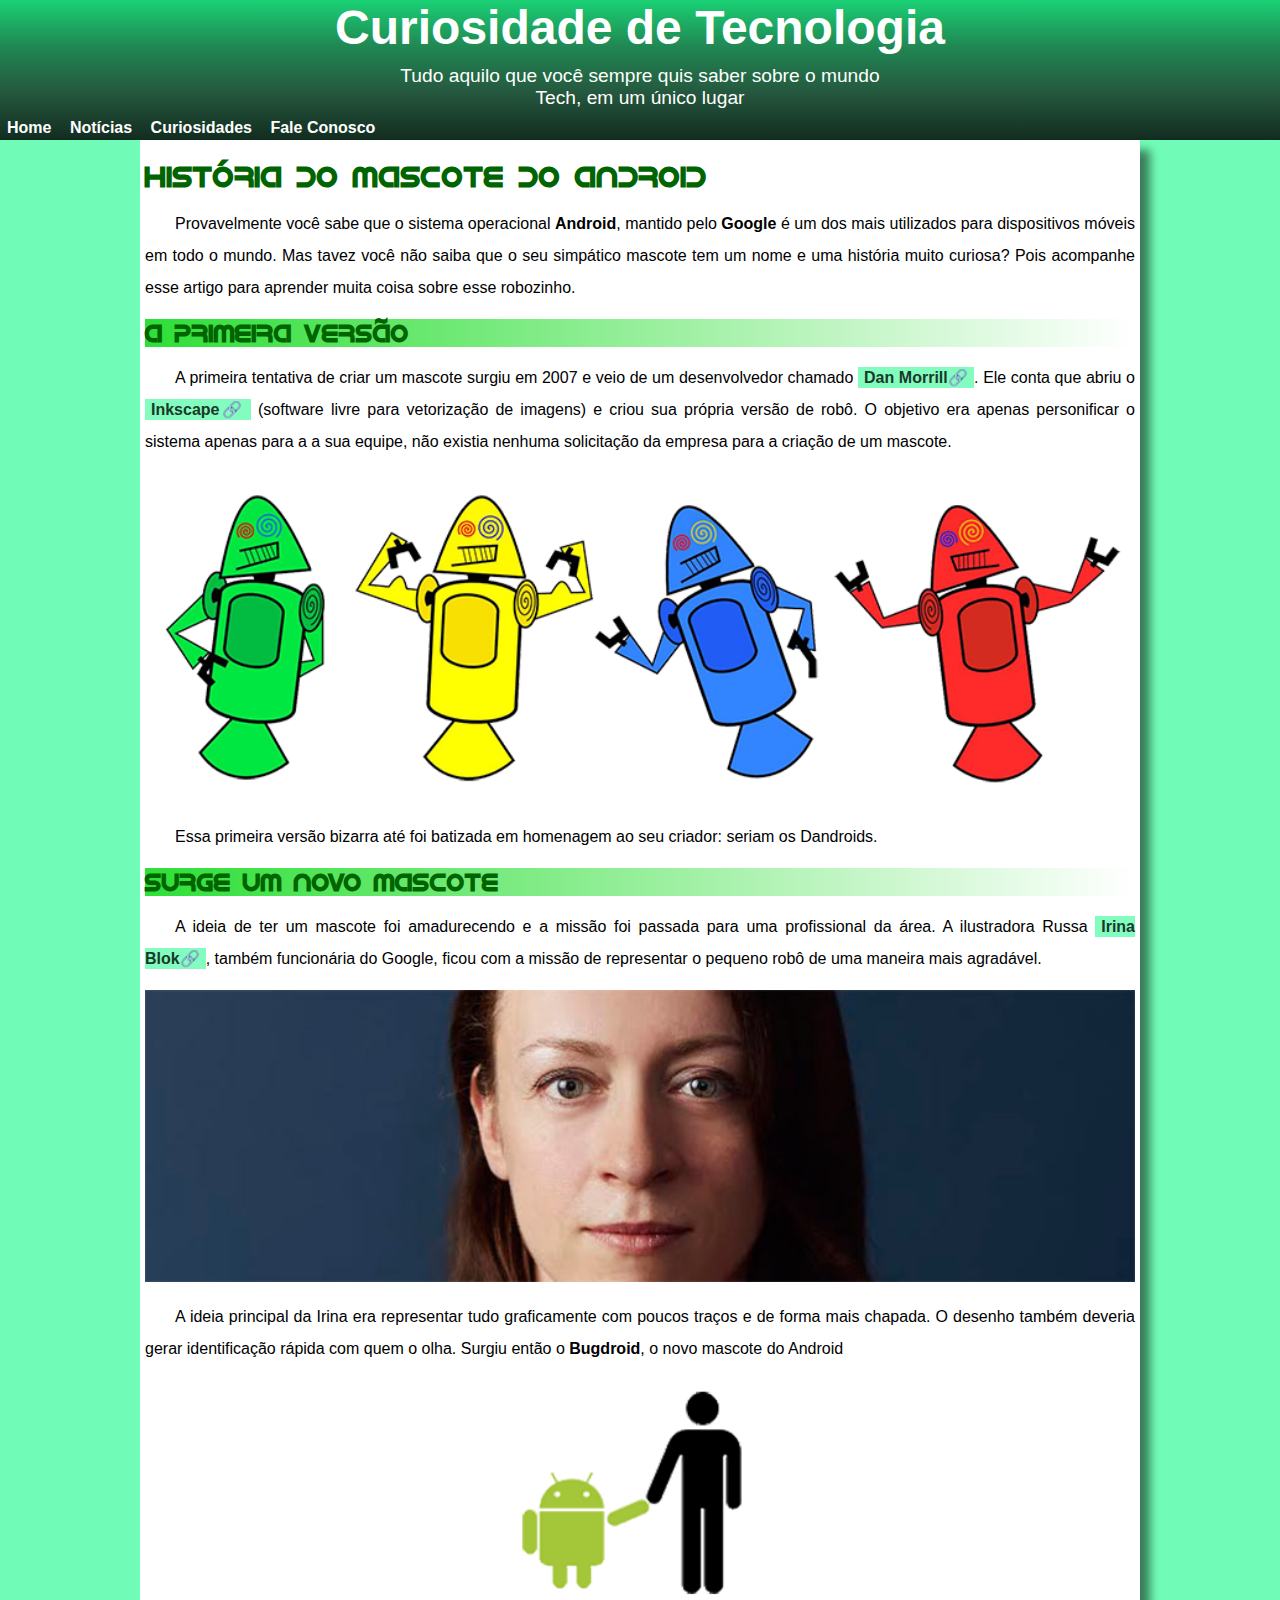
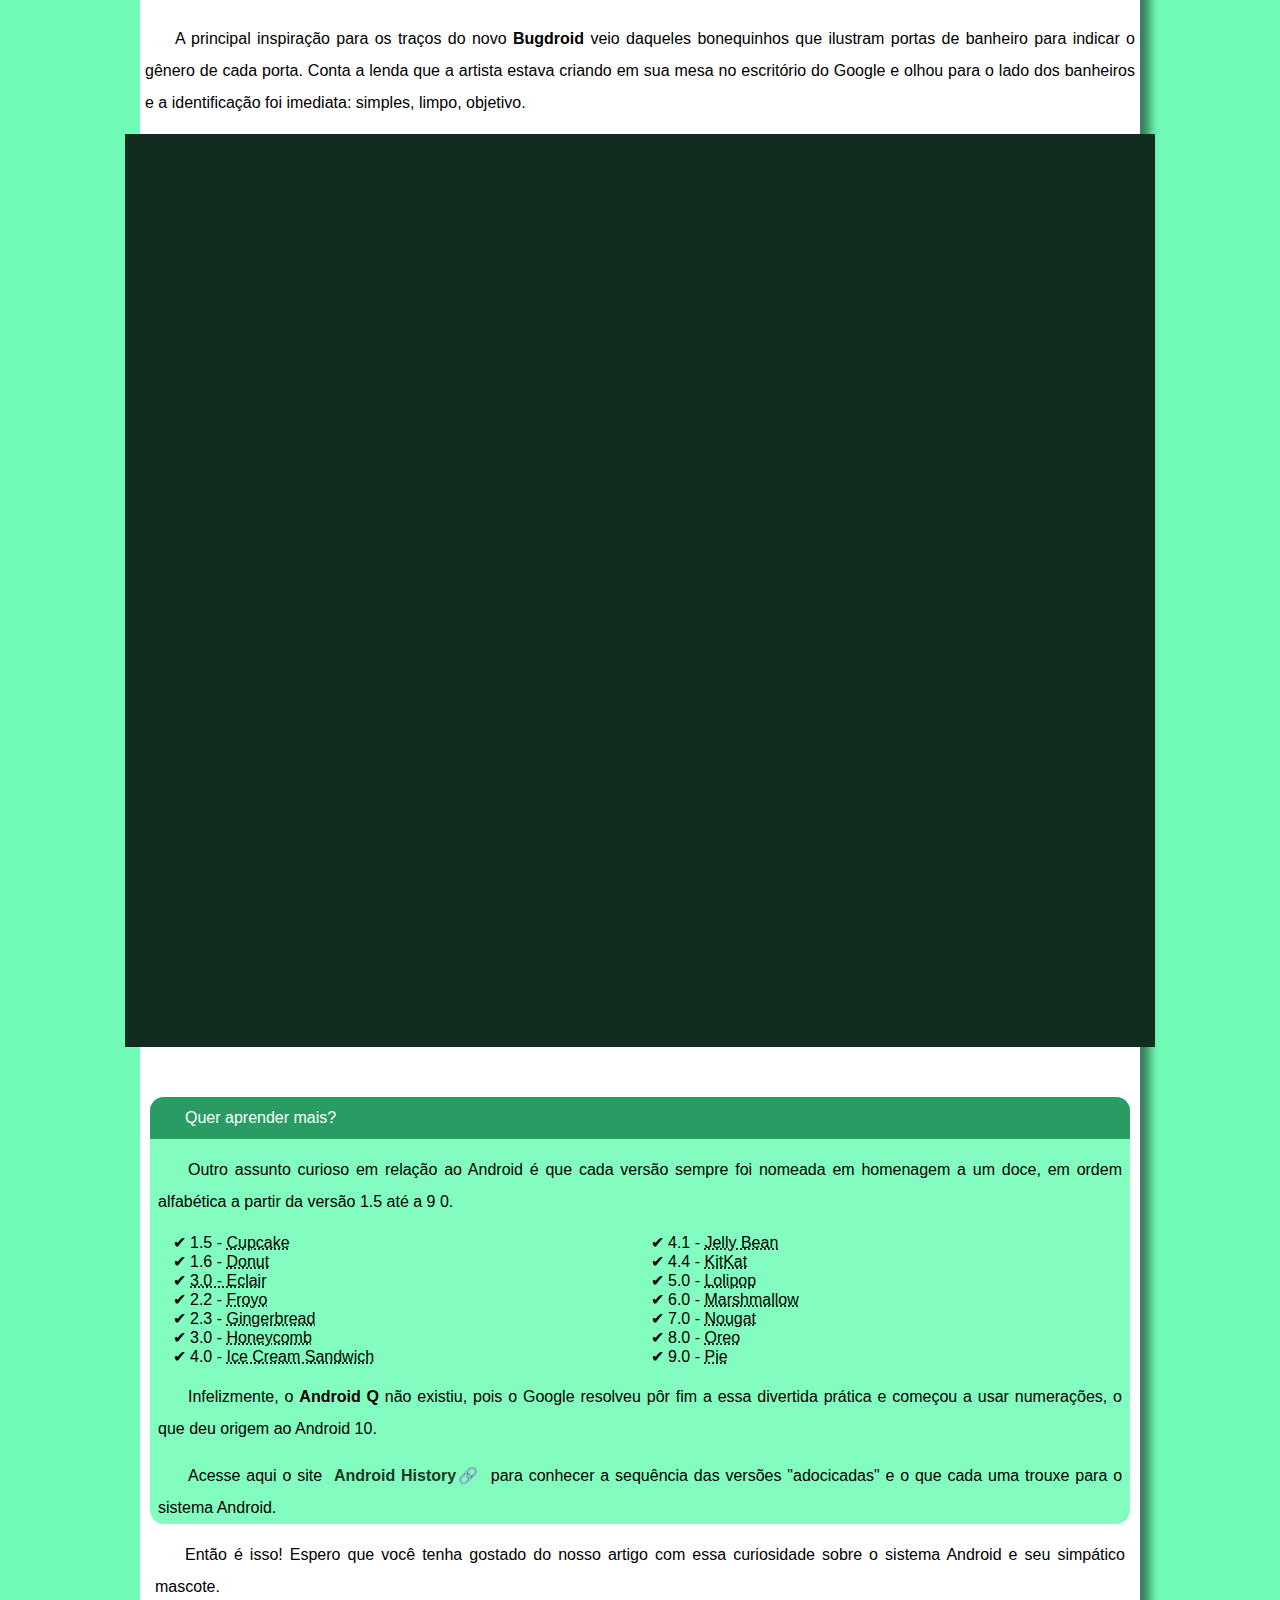
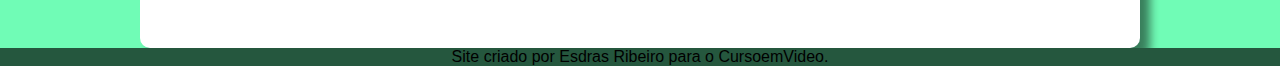
==== index.html @ 60c55d70 "Atualização do Site" ====
<!DOCTYPE html>
<html lang="pt-br">
<head>
    <meta charset="UTF-8">
    <meta http-equiv="X-UA-Compatible" content="IE=edge">
    <meta name="viewport" content="width=device-width, initial-scale=1.0">
    <title>Como surgiu o mascote do Ândroid</title>
    <link rel="shortcut icon" href="imagens/favicon.ico" type="image/x-icon">
    <link rel="stylesheet" href="style.css">
</head>
<body>
    <header>
        <h1 class="cabe">Curiosidade de Tecnologia</h1>
        <p class="cabe">Tudo aquilo que você sempre quis saber sobre o mundo Tech, em um único lugar
        </p>
        <nav id="itens"><a href="#" id="ho">Home</a> <a href="#">Notícias</a> <a href="#">Curiosidades</a> <a href="#">Fale Conosco</a></nav>
    </header>
    <main>
        <article>
            <aside id="primeiro">
                <h1 id="pri">
                    História do Mascote do Android
                </h1>
                <p>
                    Provavelmente você sabe que o sistema operacional <strong>Android</strong>, mantido pelo <strong>Google</strong> é um dos mais utilizados para dispositivos móveis em todo o mundo. Mas tavez você não saiba que o seu simpático mascote tem um nome e uma história muito curiosa? Pois acompanhe esse artigo para aprender muita coisa sobre esse robozinho.
                </p>
        
            </aside>
            <aside>
                <h2 class="titulo">
                    A primeira versão
                </h2>
                <p>
                    A primeira tentativa de criar um mascote surgiu em 2007 e veio de um desenvolvedor chamado <a class="externo" href="https://androidcommunity.com/dan-morrill-shows-us-the-android-mascot-that-almost-was-20130103/" class="link" target="_blank">Dan Morrill</a>. Ele conta que abriu o <a class="externo" href="https://inkscape.org/pt-br/" class="link" target="_blank">Inkscape</a> (software livre para vetorização de imagens) e criou sua própria versão de robô. O objetivo era apenas personificar o sistema apenas para a a sua equipe, não existia nenhuma solicitação da empresa para a criação de um mascote.
                </p>
                <picture>
                    <source media="(max-width: 600px)" srcset="imagens/dan-droids-pq.png">
                    <img src="imagens/dan-droids.png" alt="primeiro mascote do android" class="midia">
                </picture>
                <p>
                    Essa primeira versão bizarra até foi batizada em homenagem ao seu criador: seriam os Dandroids.
                </p>
            </aside>
            <aside>
                <h2 class="titulo">Surge um novo mascote</h2>
                <p>A ideia de ter um mascote foi amadurecendo e a missão foi passada para uma profissional da área. A ilustradora Russa <a class="externo" href="https://www.irinablok.com/" class="link" target="_blank">Irina Blok</a>, também funcionária do Google, ficou com a missão de representar o pequeno robô de uma maneira mais agradável.</p>
                <picture>
                    <source media="(max-width: 650px)" srcset="imagens/irina-blok-pq.jpg" >
                    <img src="imagens/irina-blok.jpg" alt="Criadora do mascote do ândroid" class="midia">
                </picture>
                <p>
                    A ideia principal da Irina era representar tudo graficamente com poucos traços e de forma mais chapada. O desenho também deveria gerar identificação rápida com quem o olha. Surgiu então o <strong>Bugdroid</strong>, o novo mascote do Android
                </p>
                <img src="imagens/bugdroid.png" alt="bugdroid" class="midia" id="pequena">
                <p>
                    A principal inspiração para os traços do novo <strong>Bugdroid</strong> veio daqueles bonequinhos que ilustram portas de banheiro para indicar o gênero de cada porta. Conta a lenda que a artista estava criando em sua mesa no escritório do Google e olhou para o lado dos banheiros e a identificação foi imediata: simples, limpo, objetivo.
                </p>
            </aside>
            <aside id="vidio">
                <div><iframe width="560" height="315" src="https://www.youtube.com/embed/I_oPo7M9XyQ" title="YouTube video player" frameborder="0" allow="accelerometer; autoplay; clipboard-write; encrypted-media; gyroscope; picture-in-picture" allowfullscreen ></iframe></div>
            </aside>
        </article>
        <section>
            <p id="titu">Quer aprender mais?</p>
            <p>Outro assunto curioso em relação ao Android é que cada versão sempre foi nomeada em homenagem a um doce, em ordem alfabética a partir da versão 1.5 até a 9 0.</p>
            <ul>
                <li>
                    1.5 - <abbr title="Bolo de copo">Cupcake</abbr>
                </li>
                <li>
                    1.6 - <abbr title="Rosquinha">Donut</abbr>
                </li>
                <li>
                    <abbr title="Bomba">3.0 - Eclair</abbr>
                </li>
                <li>
                    2.2 - <abbr title="Iorgute Congelado">Froyo</abbr>
                </li>
                <li>
                    2.3 - <abbr title="Biscoito de Gengibre">Gingerbread</abbr>
                </li>
                <li>
                    3.0 - <abbr title="Favo de Mel">Honeycomb</abbr>
                </li>
                <li>
                    4.0 - <abbr title="Sanduíche de Sorvete">Ice Cream Sandwich</abbr>
                </li>
                <li>
                    4.1 - <abbr title="Jujuba">Jelly Bean</abbr>
                </li>
                <li>
                    4.4 - <abbr title="Kitkat">KitKat</abbr>
                </li>
                <li>
                    5.0 - <abbr title="Pirulito">Lolipop</abbr>
                </li>
                <li>
                    6.0 - <abbr title="Marshmallow">Marshmallow</abbr>
                </li>
                <li>
                    7.0 - <abbr title="Torrone">Nougat</abbr>
                </li>
                <li>
                    8.0 - <abbr title="Oreo">Oreo</abbr>
                </li>
                <li>
                    9.0 - <abbr title="Torta">Pie</abbr>
                </li>
            </ul>
            <p>
                Infelizmente, o <strong>Android Q</strong> não existiu, pois o Google resolveu pôr fim a essa divertida prática e começou a usar numerações, o que deu origem ao Android 10.</p>
            <p>
                Acesse aqui o site <a class="externo" href="https://www.android.com/intl/ln_euk/history" class="link" target="_blank">Android History</a> para conhecer a sequência das versões "adocicadas" e o que cada uma trouxe para o sistema Android.
            </p>
        </section>
        <p id="fim">
            Então é isso! Espero que você tenha gostado do nosso artigo com essa curiosidade sobre o sistema Android e seu simpático mascote.
        </p>
    </main>
    <footer>
        <p>Site criado por Esdras Ribeiro para o CursoemVideo.</p>
    </footer>
</body>
</html>
---- style.css ----
@charset "UTF-8";

/*

Variaveis em CSS

:root {
    --cor0: #00000;
    --cor1: #00001;
    --cor2: #00002;
}


color: var(--cor0);
*/

@font-face {
    font-family: idroid;
    src: url('fontes/idroid.otf');
}

* {
    margin: 0;
}

html, body {
    height: 100%;
}

body {
    background-color: #70fcb6;
    padding: 0;
    margin: 0 auto !important;
    font-family: Arial, Helvetica, sans-serif;
}

p {
    text-align: justify;
    margin: 15px 0px;
}

header {
    background-image: linear-gradient(to bottom, #1ad175, #208753,#25573e, #122c1f);
    margin: 0px;
    width: 100%;
    margin-top: -10px;
    height: 140px;
}

header > .cabe {
    text-align: center;
    color: white;
    
}

header > h1 {
    margin-top: 10px;
    font-size: 3em;
    margin-bottom: 10px;
}

footer > p {
    text-align: center;
    background-color: #25573e;
    margin: 0px;
}

header > p {
    padding-bottom: 10px;
    font-size: 1.2em;
    max-width: 500px;
    margin: auto;
}

#itens > a {
    text-decoration: none;
    color: white;
    margin: 7px;
    transition-duration: 0.5;
    font-weight: 700;
}

#itens > a:hover {
    background-color: #1ad175;
    color: #25573e;
}

main {
    background-color: white;
    margin: auto;
    min-width: 300px;
    max-width: 1000px;
    box-shadow: 10px 10px 10px rgba(0, 0, 0, 0.499);
    border-bottom-left-radius: 10px;
    border-bottom-right-radius: 10px;
}

main p {
    text-align: justify;
    margin: 15px 0px;
    text-indent: 30px;
    font-size: 1em;
    line-height: 2em;
}

main > article {
    margin: 0px;
    padding: 5px;
}

main img#pequena {
    max-width: 350px;
    display: block;
    margin: auto;
}

main a {
    text-decoration: none;
    font-weight: bold;
    color: #183828;
    background-color: #82fdbf;
    padding: 2px 6px;
}

section > ul {
    list-style-type: '\2714\00a0';
    columns: 2;
}

.titulo {
    font-family: idroid;
    color: darkgreen;
     background-image: linear-gradient(to right, #2edf37, transparent);
}

.midia {
    width: 100%;
    margin: auto;
}

#vidio {
    background-color: #122c1f;
    margin: 0px -20px 30px -20px;
    padding: 20px;
    padding-bottom: 58%;
    position: relative;
}

div#video > iframe {
    position: absolute;
    top: 5%;
    left: 5%;
    width: 90%%;
    height: 90%;
}

section {
    background-color: #82fdbf;
    margin: 10px;
    border-radius: 14px;
}

section > #titu {
    padding: 5px;
    color: white;
    background-color: #289c62;
    border-radius: 14px 14px 0px 0px;
}

section > p {
    padding: 0px 8px;
}

#fim {
    margin: 15px;
    padding-bottom: 45px;
    margin-bottom: 0px;
}

.link {
    background-color: #1ad175;
    color: #25573e;
}

#pri {
    font-size: 1.8em;
    margin: 14px 0px;
    font-family: idroid;
    color: darkgreen;
}

a.externo::after {
    content: '\🔗';
}
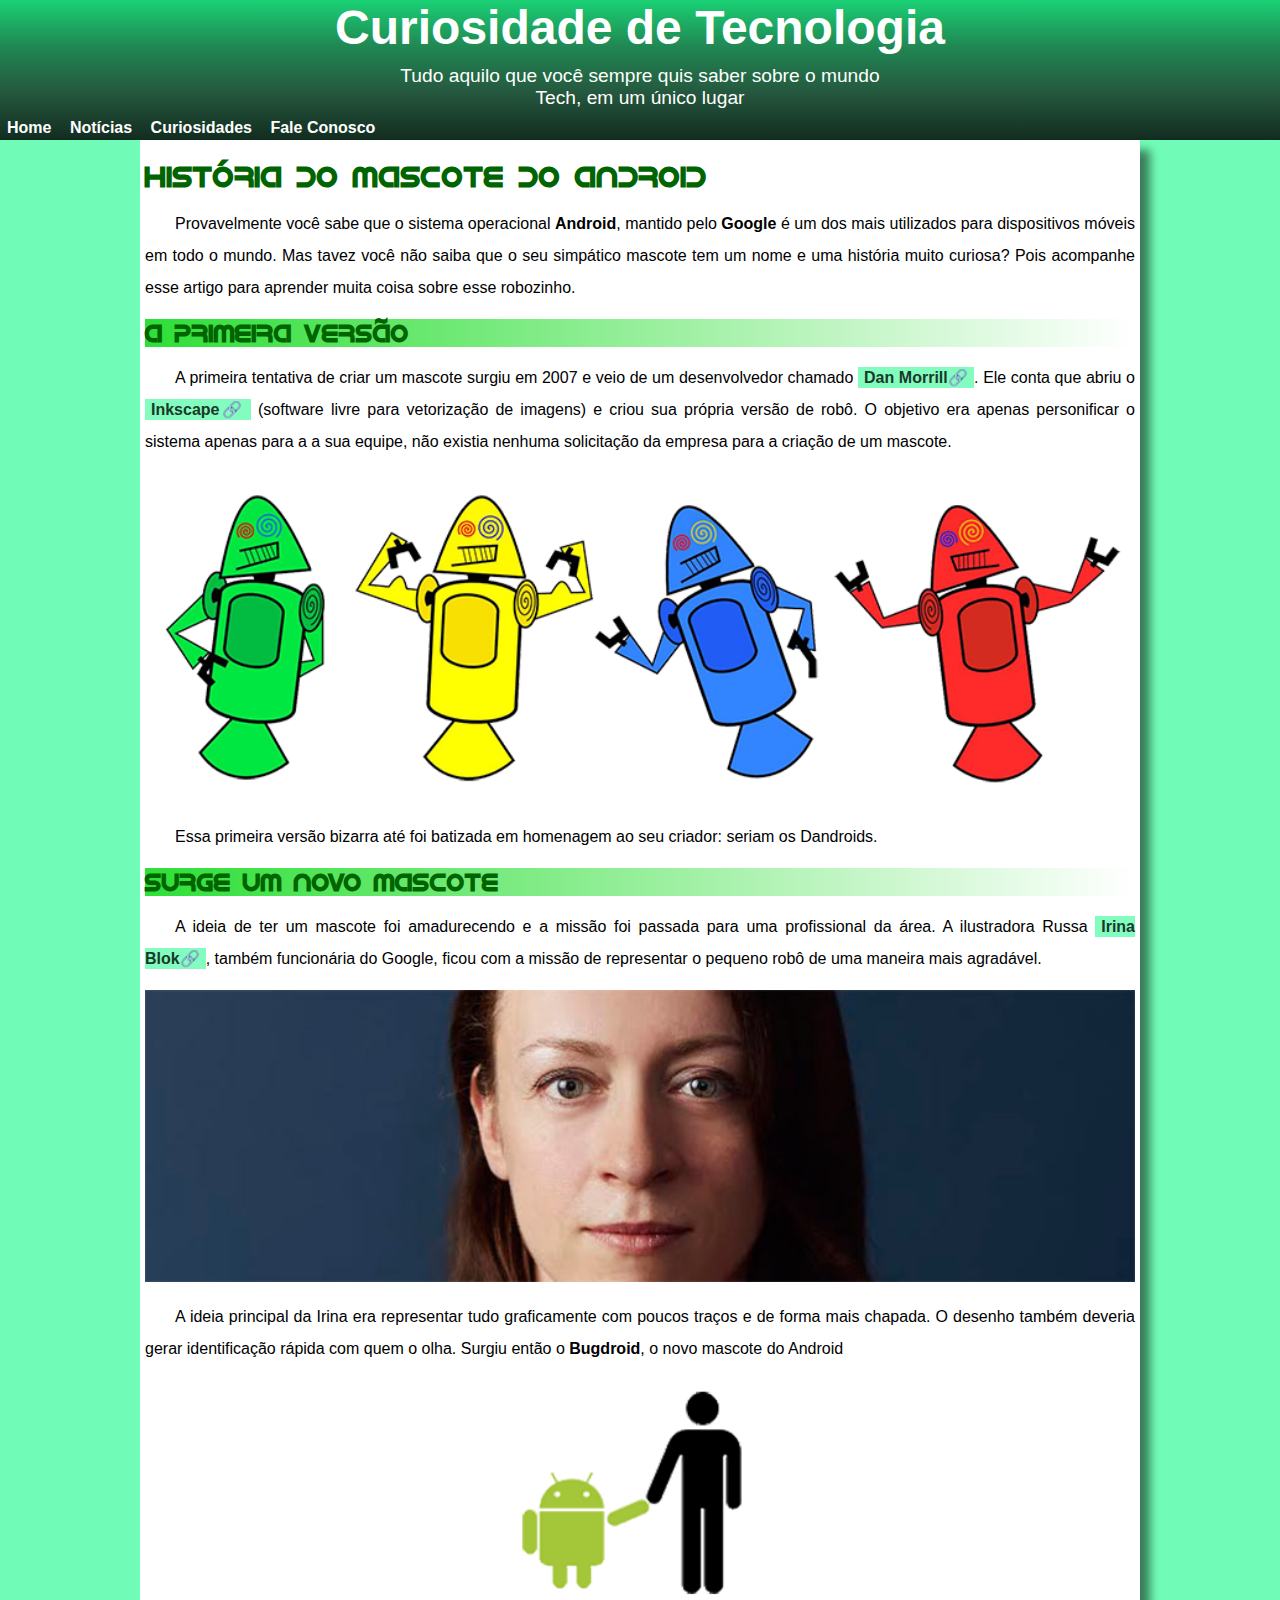
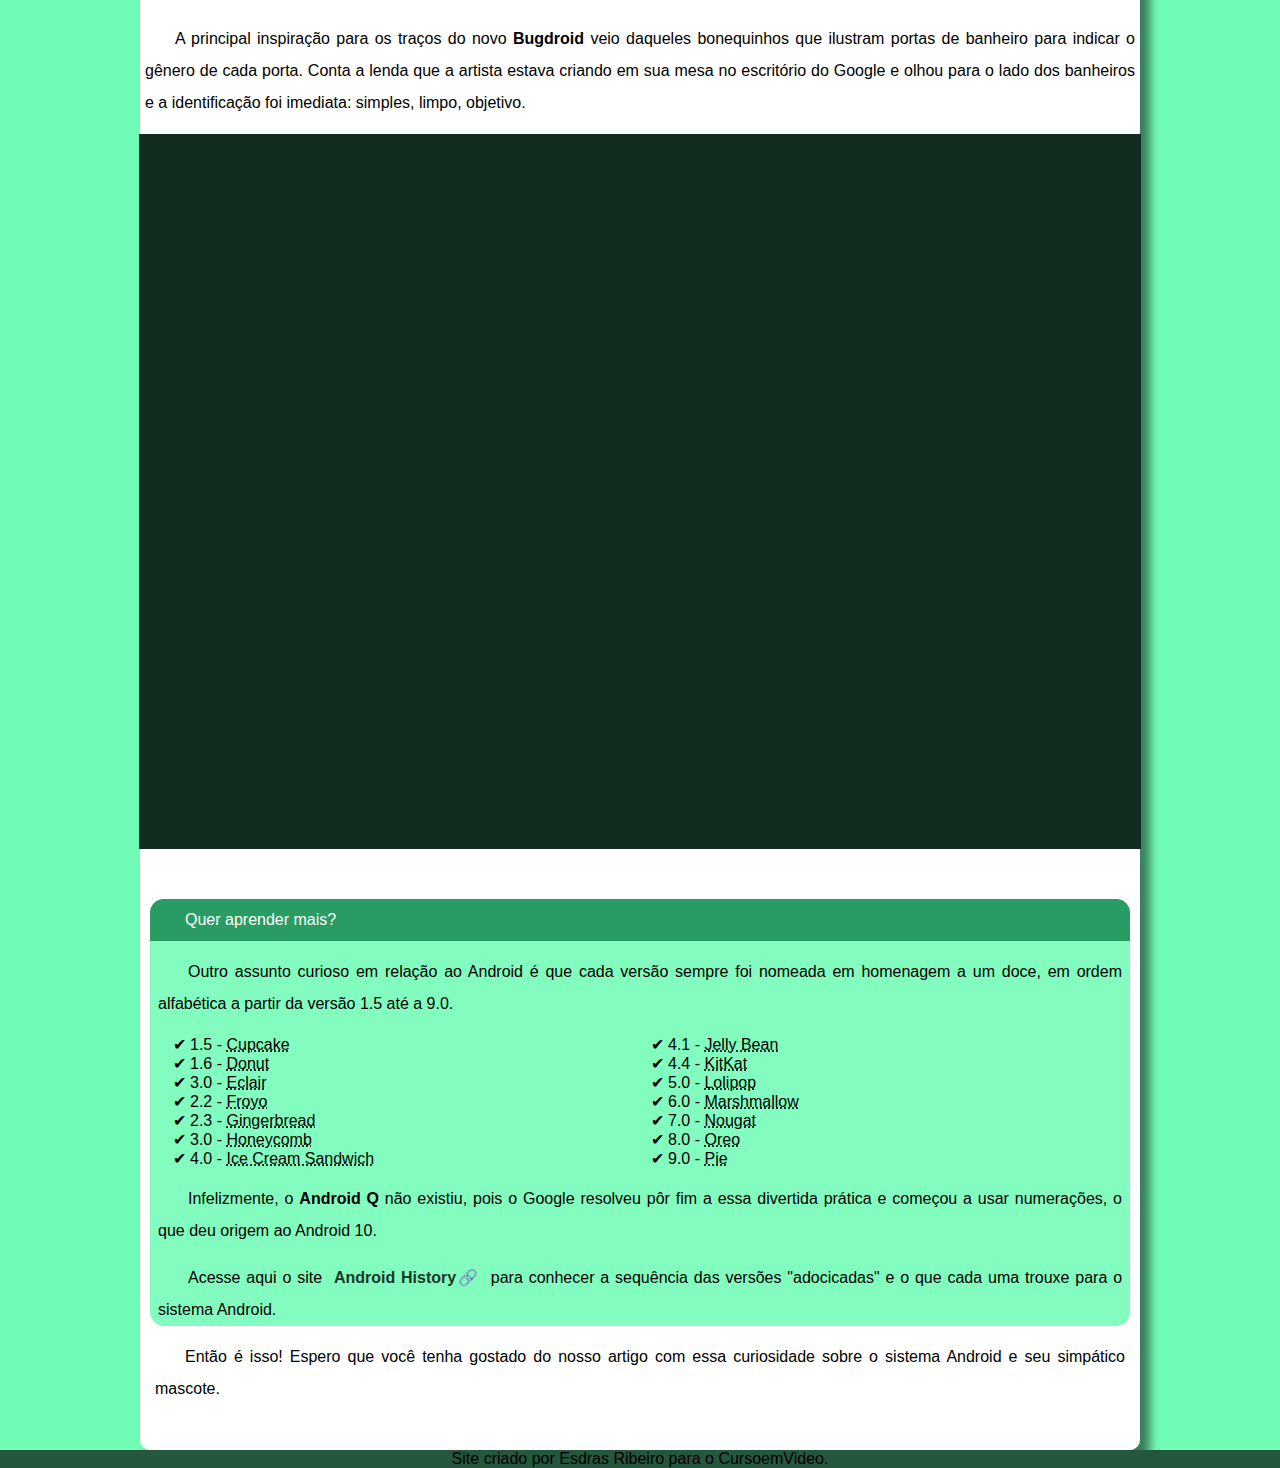
==== commit 07d25627: "Atualização do site" ====
--- a/index.html
+++ b/index.html
@@ -57,12 +57,12 @@
                 </p>
             </aside>
             <aside id="vidio">
-                <div><iframe width="560" height="315" src="https://www.youtube.com/embed/I_oPo7M9XyQ" title="YouTube video player" frameborder="0" allow="accelerometer; autoplay; clipboard-write; encrypted-media; gyroscope; picture-in-picture" allowfullscreen ></iframe></div>
+                <div id="youtube"><iframe width="560" height="315" src="https://www.youtube.com/embed/I_oPo7M9XyQ" title="YouTube video player" frameborder="0" allow="accelerometer; autoplay; clipboard-write; encrypted-media; gyroscope; picture-in-picture" allowfullscreen ></iframe></div>
             </aside>
         </article>
         <section>
             <p id="titu">Quer aprender mais?</p>
-            <p>Outro assunto curioso em relação ao Android é que cada versão sempre foi nomeada em homenagem a um doce, em ordem alfabética a partir da versão 1.5 até a 9 0.</p>
+            <p>Outro assunto curioso em relação ao Android é que cada versão sempre foi nomeada em homenagem a um doce, em ordem alfabética a partir da versão 1.5 até a 9.0.</p>
             <ul>
                 <li>
                     1.5 - <abbr title="Bolo de copo">Cupcake</abbr>
@@ -71,7 +71,8 @@
                     1.6 - <abbr title="Rosquinha">Donut</abbr>
                 </li>
                 <li>
-                    <abbr title="Bomba">3.0 - Eclair</abbr>
+                    3.0 - 
+                    <abbr title="Bomba">Eclair</abbr>
                 </li>
                 <li>
                     2.2 - <abbr title="Iorgute Congelado">Froyo</abbr>
--- a/style.css
+++ b/style.css
@@ -140,9 +140,10 @@
 
 #vidio {
     background-color: #122c1f;
-    margin: 0px -20px 30px -20px;
-    padding: 20px;
-    padding-bottom: 58%;
+    margin: 0px -6px 30px -6px;
+    padding: 20%;
+    padding-left: 22%;
+    padding-bottom: 20%;
     position: relative;
 }
 
@@ -150,7 +151,7 @@
     position: absolute;
     top: 5%;
     left: 5%;
-    width: 90%%;
+    width: 90%;
     height: 90%;
 }
 
@@ -191,4 +192,5 @@
 
 a.externo::after {
     content: '\🔗';
-}+}
+
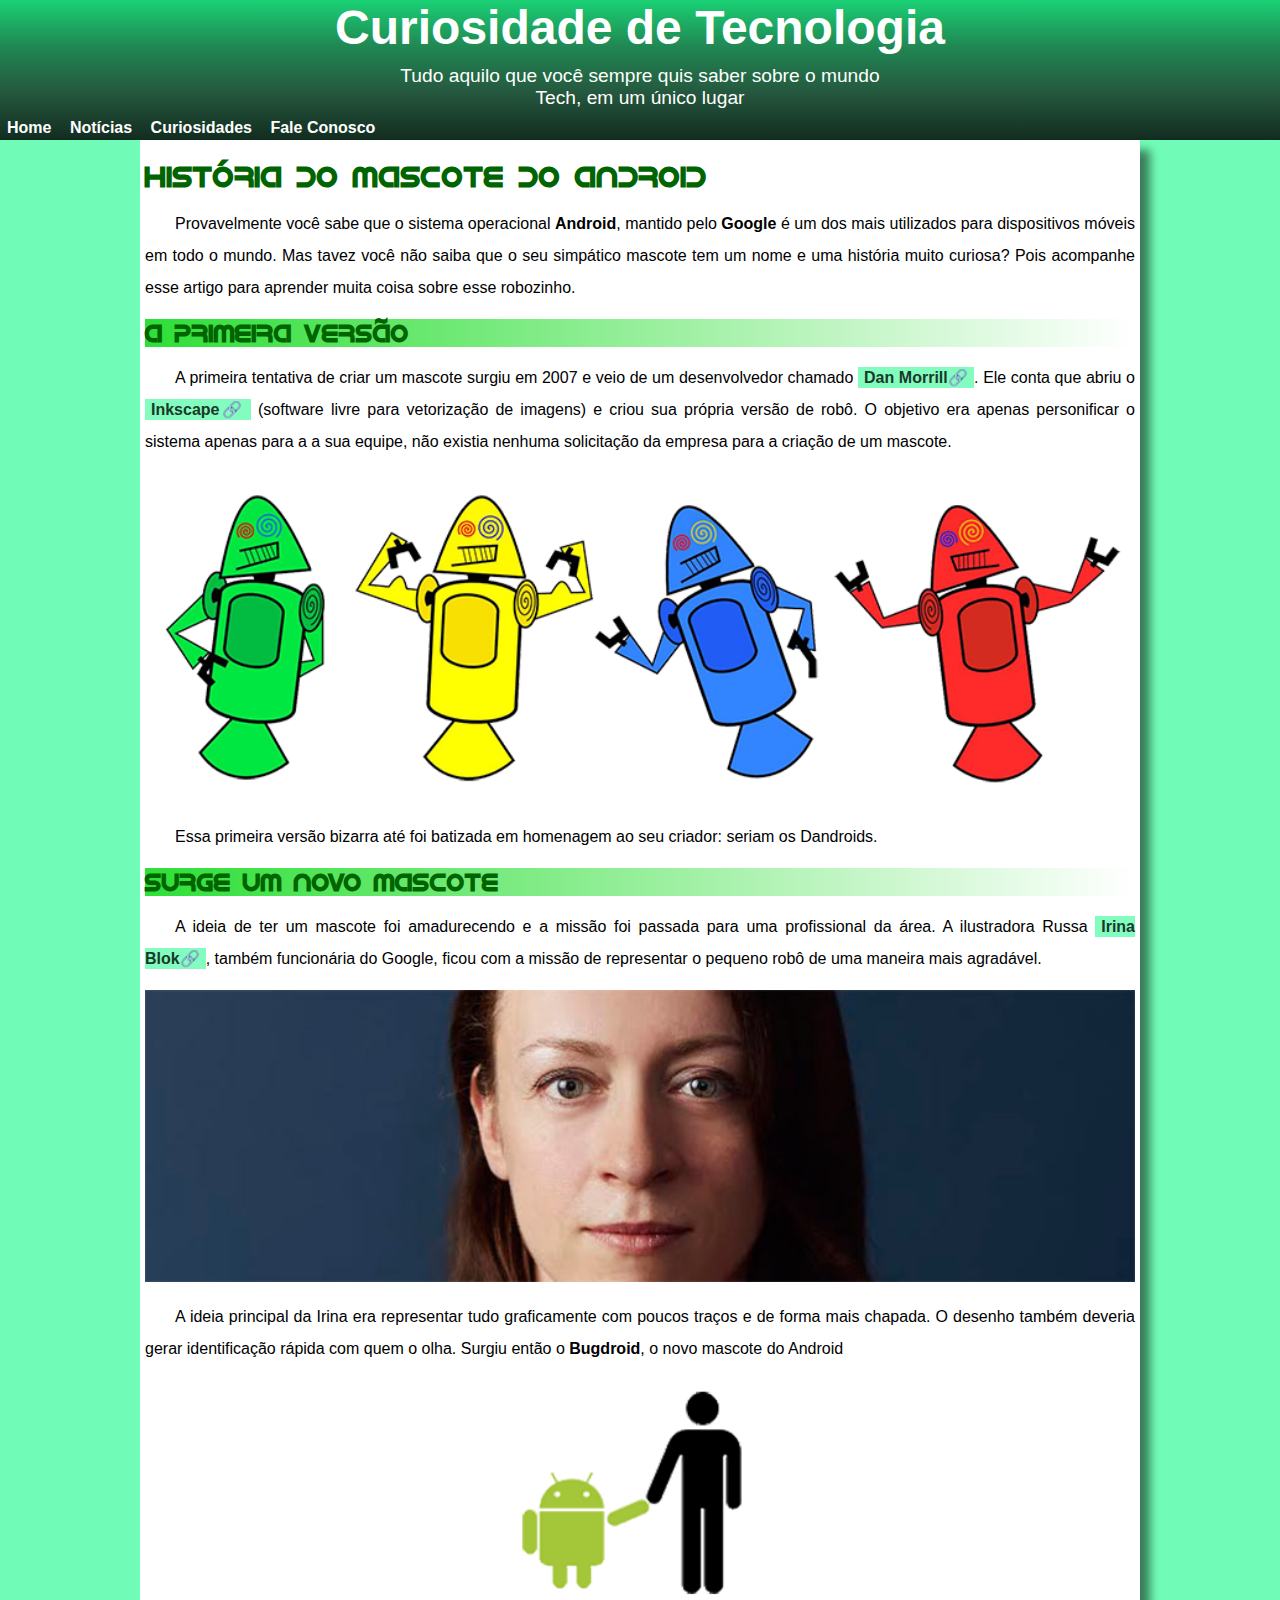
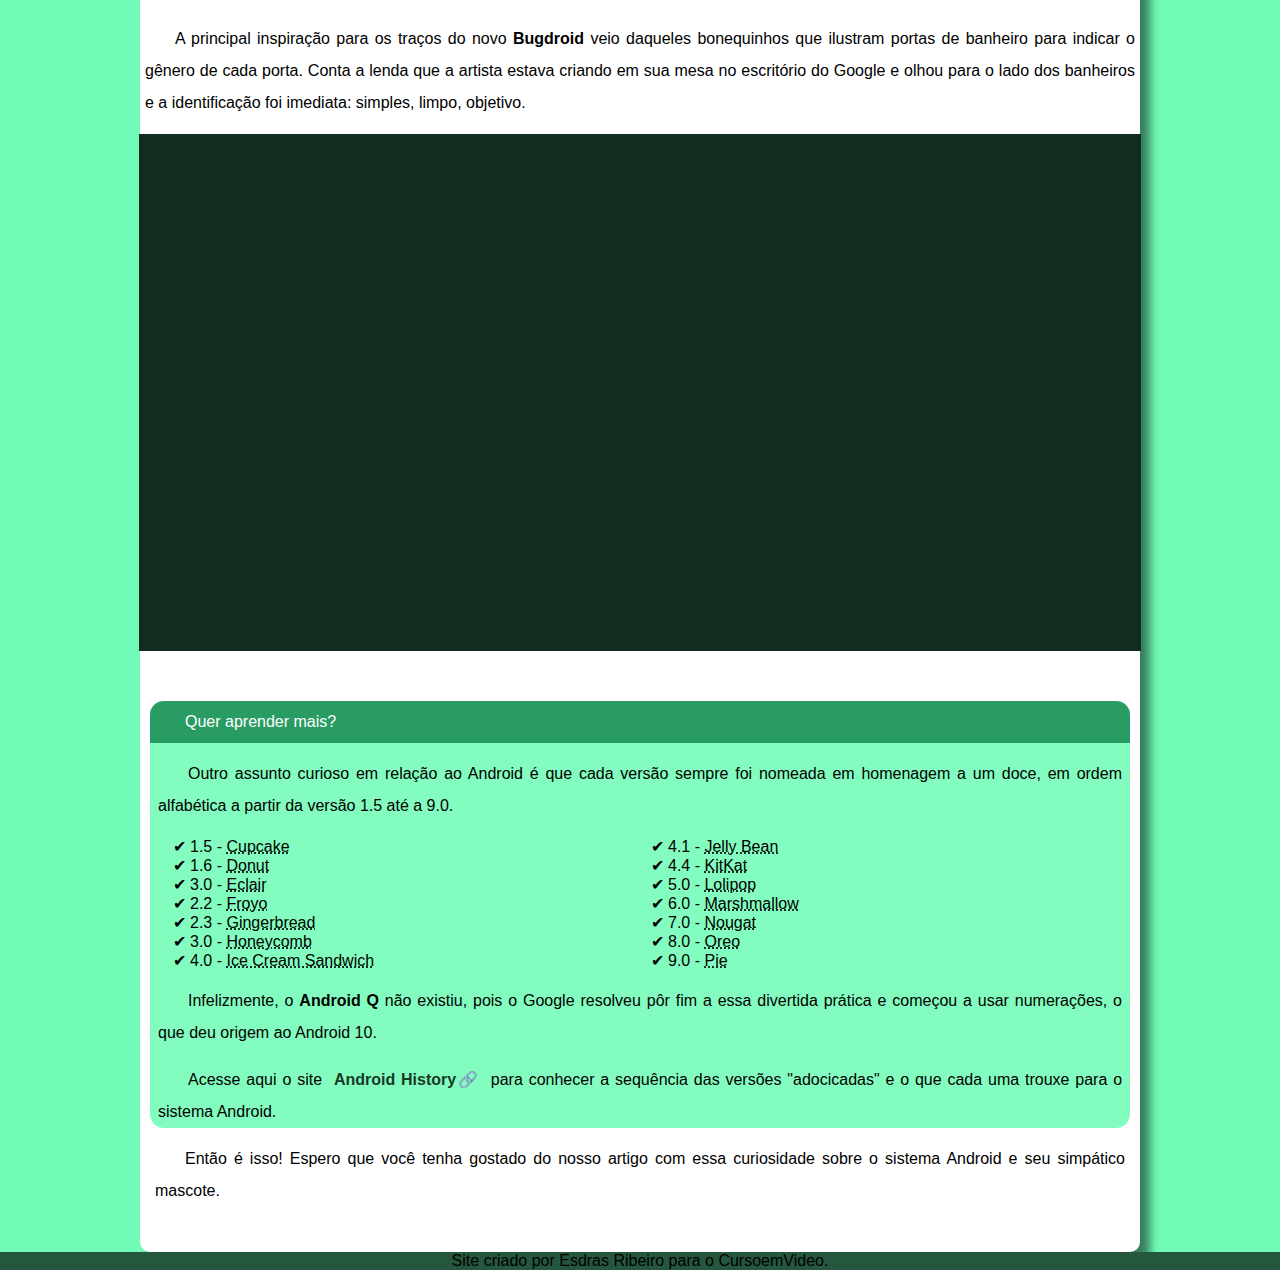
==== commit 4271e3dc: "Atualização do site 0.1" ====
--- a/index.html
+++ b/index.html
@@ -56,8 +56,8 @@
                     A principal inspiração para os traços do novo <strong>Bugdroid</strong> veio daqueles bonequinhos que ilustram portas de banheiro para indicar o gênero de cada porta. Conta a lenda que a artista estava criando em sua mesa no escritório do Google e olhou para o lado dos banheiros e a identificação foi imediata: simples, limpo, objetivo.
                 </p>
             </aside>
-            <aside id="vidio">
-                <div id="youtube"><iframe width="560" height="315" src="https://www.youtube.com/embed/I_oPo7M9XyQ" title="YouTube video player" frameborder="0" allow="accelerometer; autoplay; clipboard-write; encrypted-media; gyroscope; picture-in-picture" allowfullscreen ></iframe></div>
+            <aside>
+                <div id="vidio"><iframe width="450" height="315" src="https://www.youtube.com/embed/I_oPo7M9XyQ" title="YouTube video player" frameborder="0" allow="accelerometer; autoplay; clipboard-write; encrypted-media; gyroscope; picture-in-picture" allowfullscreen ></iframe></div>
             </aside>
         </article>
         <section>
--- a/style.css
+++ b/style.css
@@ -141,9 +141,8 @@
 #vidio {
     background-color: #122c1f;
     margin: 0px -6px 30px -6px;
-    padding: 20%;
-    padding-left: 22%;
-    padding-bottom: 20%;
+    padding: 20px;
+    padding-bottom: 18%;
     position: relative;
 }
 
